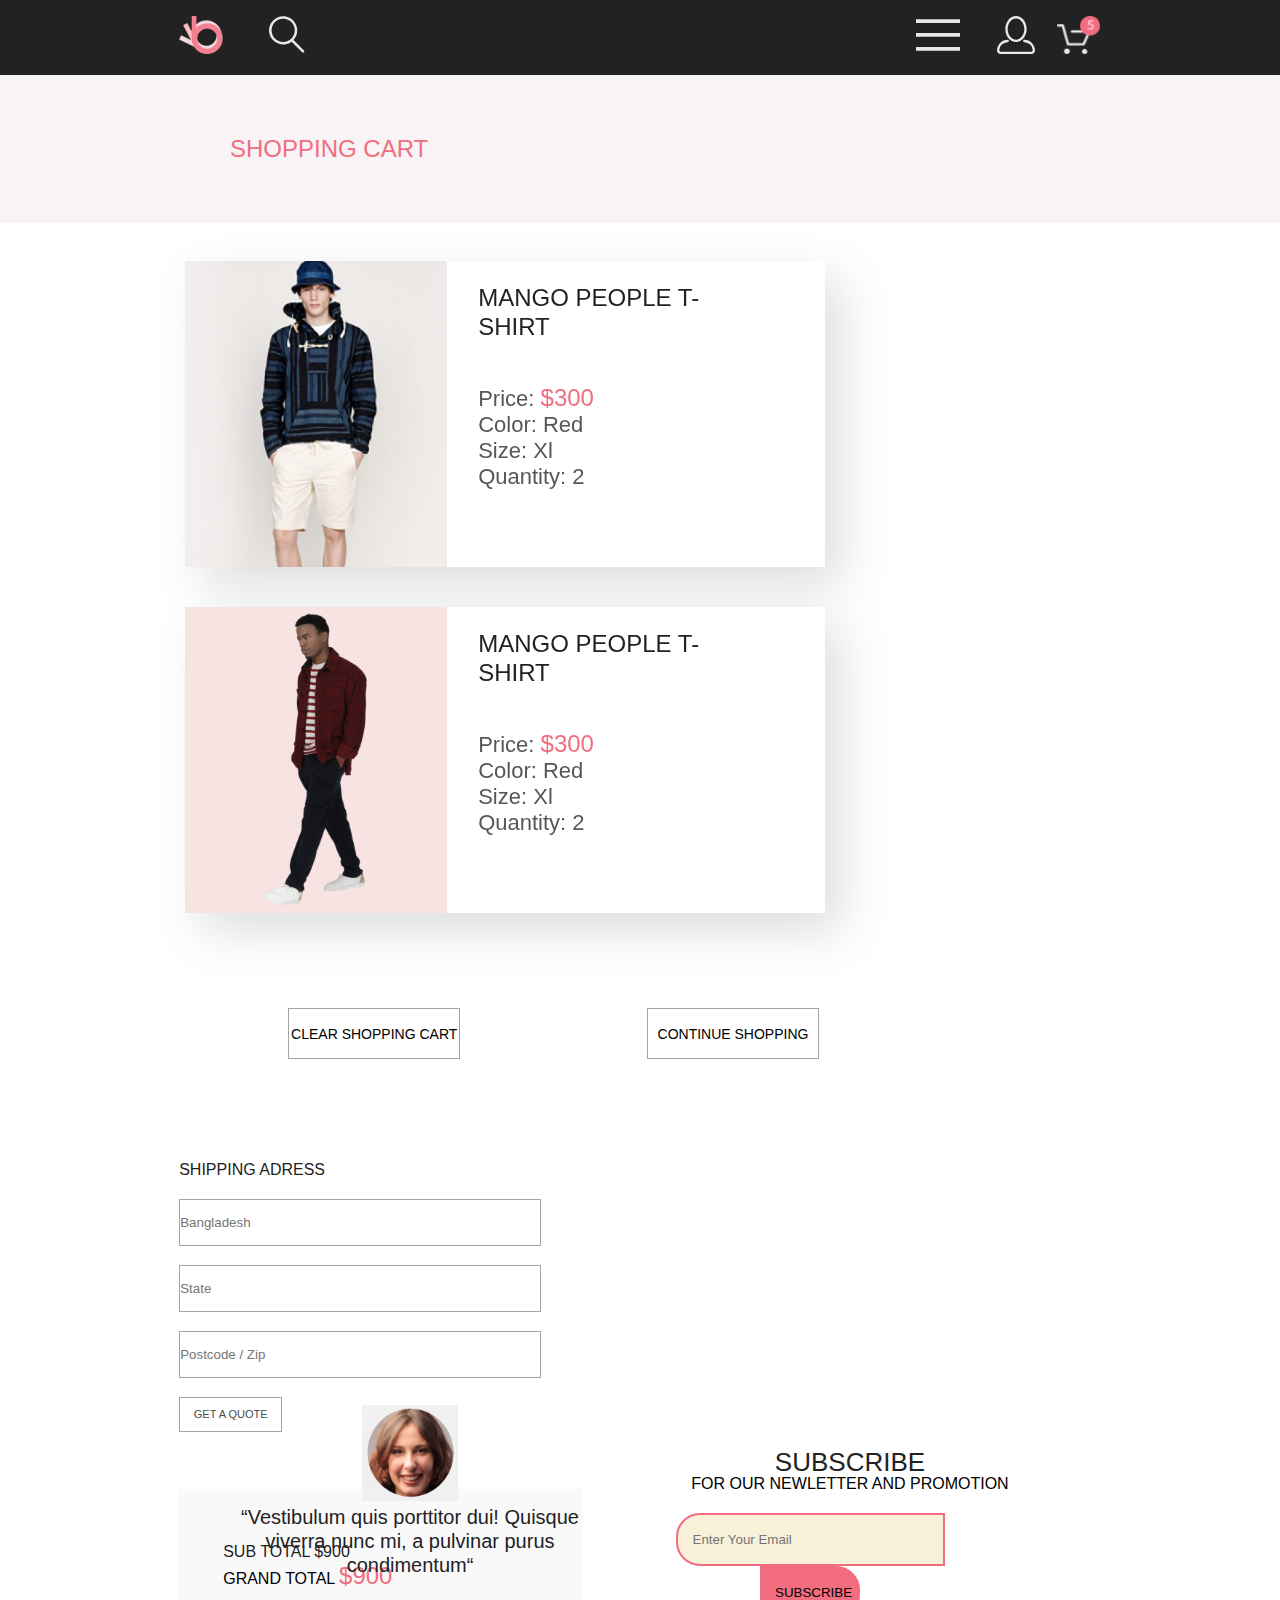
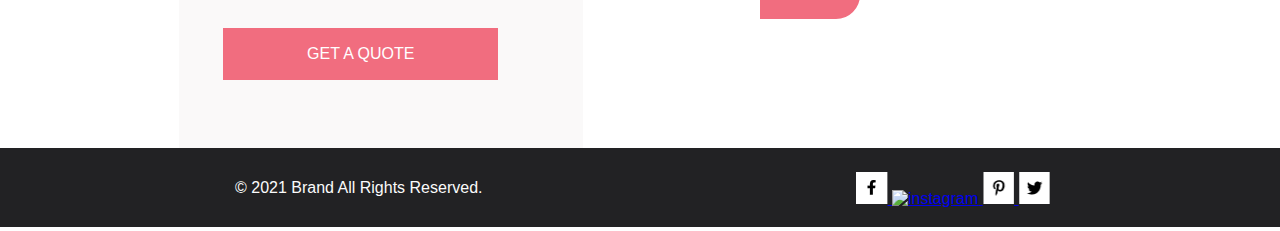
==== cart.html @ 1b0ff0df "Add files via upload" ====
<!DOCTYPE html>
<html lang="en">

<head>
    <meta charset="UTF-8">
    <title>cart</title>
    <link rel="stylesheet" href="style.css">
</head>

<body>
    <div class="menu_top">
        <nav class="container menu_wrap">
            <div class="menu_left">
                <a class="menu_logo" href="index.html">
                    <img src="img/Group 2.svg" width="44" height="38" alt="home">
                </a>

                <div class="menu_item">
                    <img src="img/Forma 1 (2).svg" width="44" height="38" alt="search">
                </div>
            </div>
            <div class="menu_right">

                <input type="checkbox" id="side-checkbox" />
                <div class="side-panel">
                    <label class="side-button-2" for="side-checkbox"></label>
                    <div class="side-title">Menu</div>

                    <dl>
                        <dt><span class="heading_decor">MAN</span></dt>
                        <div class="into_menu">
                            <dd>Accessories</dd>
                            <dd>Bags</dd>
                            <dd>Denim</dd>
                            <dd>T-shirts</dd>
                            <dd><a class="heading_decor" href="catalog.html">NEW ARRIVALS</a></dd>

                        </div>
                        <dt><span class="heading_decor">WOMAN</span></dt>
                        <div class="into_menu">
                            <dd>Accessories</dd>
                            <dd>Jackets & Coats</dd>
                            <dd>Polos</dd>
                            <dd>T-shirts</dd>
                            <dd>Shirts</dd>
                            <dd><a class="heading_decor" href="product.html">NEW ARRIVALS</a></dd>
                        </div>
                        <dt><span class="heading_decor">KIDS</span></dt>
                        <div class="into_menu">
                            <dd>Accessories</dd>
                            <dd>Jackets & Coats</dd>
                            <dd>Polos</dd>
                            <dd>T-shirts</dd>
                            <dd>Shirts</dd>
                            <dd>Bags</dd>
                            <dd>NEW ARRIVALS</dd>
                        </div>
                    </dl>
                </div>

                <div class="side-button-1-wr">
                    <label class="side-button-1" for="side-checkbox">
                        <div class="side-b side-open"><img src="img/Forma 1.svg" width="44" height="38" alt="menu">
                        </div>
                        <div class="side-b side-close"><img src="img/Forma 1.svg" width="44" height="38" alt="menu">
                        </div>
                    </label>
                </div>

                <div class="menu_item">
                    <img src="img/Forma 1 (1).svg" width="44" height="38" alt="profile">
                </div>

                <div class="menu_item">
                    <img src="img/Group 35.png" width="44" height="38" alt="basket">
                    </a>
                </div>
            </div>
    </div>
    </nav>

    <div class="header_catalog">
        <div class="header_catalog_left">
            <p class="catalog_decor">SHOPPING CART</p>
        </div>
    </div>

    <main class="cart_center">
        <section class="catalog_left">
            <figure class="catalog_left_top">
                <img src="img/Rectangle 15 copy (2).png" width="262" height="306" alt="man">
                <figure class="catalog_left_top_text">
                    <p class="mango">MANGO PEOPLE T-SHIRT</p>
                    <article class="mango_text">
                        <p>Price: <span class="catalog_decor">$300</span></p>
                        <p>Color: Red</p>
                        <p>Size: Xl</p>
                        <p>Quantity: 2</p>
                    </article>
                </figure>
            </figure>

            <figure class="catalog_left_bot">
                <img src="img/Image_man.png" width="262" height="306" alt="man">
                <figure class="catalog_left_top_text">
                    <p class="mango">MANGO PEOPLE T-SHIRT</p>
                    <article class="mango_text">
                        <p>Price: <span class="catalog_decor">$300</span></p>
                        <p>Color: Red</p>
                        <p>Size: Xl</p>
                        <p>Quantity: 2</p>
                    </article>
                </figure>
            </figure>

            <footer class="bottoms">
                <div class="buttom_cart">
                    <p class="products_decor_grey">CLEAR SHOPPING CART</p>
                </div>
                <div class="buttom_cart1">
                    <p class="products_decor_grey1">CONTINUE SHOPPING</p>
                </div>
            </footer>
        </section>

        <figure class="catalog_right_bot">
            <fieldset class="add_contacts">
                <legend class="shipping_adress">SHIPPING ADRESS</legend>
                <label><input type="text" class="add" required placeholder="Bangladesh"></label><br>
                <label><input type="text" class="add" placeholder="State" required></label><br>
                <label><input type="text" class="add" placeholder="Postcode / Zip" required></label><br>
                <div class="buttom_cart2">
                    <p class="products_decor_grey2">GET A QUOTE</p>
                </div>
            </fieldset>

            <div class="bottom_right">
                <p class="bottom_right_text">SUB TOTAL $900</p>
                <p class="bottom_right_text2">GRAND TOTAL <span class="catalog_decor">$900</span></p>
                <div class="buttom_cart3">
                    <p class="products_decor_grey3">GET A QUOTE</p>
                </div>
            </div>
        </figure>
    </main>


    <footer>
        <div class="footer_center">
            <div class="footer_center_left">
                <img claas="img_footer" src="img/face.png" alt="sales" width="96" height="96">
                <p class="footer_center_left_text">“Vestibulum quis porttitor dui! Quisque viverra nunc mi, a
                    pulvinar
                    purus condimentum“</p>
            </div>
            <div class="footer_center_right">
                <p><span class="subscribe">SUBSCRIBE</span><br> FOR OUR NEWLETTER AND PROMOTION</p>

                <div class="d7">
                    <form>
                        <input type="text" placeholder="Enter Your Email">
                        <button type="submit">SUBSCRIBE</button>
                    </form>
                </div>

            </div>

        </div>

        <div class="footer_buttom">
            <div class="footer_buttom_text">
                <p class="footer_decor">© 2021 Brand All Rights Reserved.</p>
            </div>

            <div class="footer_icon">
                <a class="logo_icon" href="index.html">
                    <img src="img/5.png" width="31.45" height="32" alt="facebook">
                </a>
                <a class="logo_icon" href="index.html">
                    <img src="img/inst.png" width="31.45" height="32" alt="instagram">
                </a>
                <a class="logo_icon" href="index.html">
                    <img src="img/6.png" width="31.45" height="32" alt="paintrest">
                </a>
                <a class="logo_icon" href="index.html">
                    <img src="img/2.png" width="31.45" height="32" alt="tweeter">
                </a>
            </div>
        </div>
    </footer>
</body>

</html>
---- style.css ----
* {
    margin: 0;
	padding: 0;
	font-family: 'Arial';
    font-style: normal;
    font-weight: normal;
}

@media(max-width:500px){
	.body{
		flex-direction: column;
	}
}

.menu_top {
    background: #222222;	
    height: 75px;  
}

.container {
	max-width: 1600px;
	width: 100%;
	margin: 0 auto;
	
}

.menu_wrap {
	display: flex;
	justify-content: space-between;
}

.menu_left {
    width: 111px;
    height: 37px;
    display: flex;
    align-items: center;
    justify-content: space-between;  
	padding-top: 18px;
	padding-bottom: 19px;
	padding-left: 14%;
    float: left;
    }

.menu_right {
    width: 200px;
    height: 37px;
    display: flex;
    align-items: center;
    justify-content: space-between;   
	padding-top: 18px;
    padding-bottom: 20px;
    padding-right: 14%;	
    float: right;
}

.into_menu {
	padding: 25px;
	line-height: 2;
}

#side-checkbox {
    display: none;
}
.side-panel {
    position: fixed;
    z-index: 999999;
    top: 0;
    right: -360px;
    background: #FFFFFF;
    transition: all 0.5s;   
    width: 200px;
    height: 100vh;
    box-shadow: 10px 0 20px rgba(0,0,0,0.4);
    color: #6F6E6E;
    padding: 40px 20px;
}
.side-title {
    font-size: 20px;
    padding-bottom: 10px;
    margin-bottom: 20px;
	color: black;
    
}

.side-button-1-wr {
    text-align: center; 
}
.side-button-1 .side-b {
    margin: 10px;
    text-decoration: none;
    position: relative;
    font-size: 20px;
    line-height: 20px;
    padding: 12px 5px;
    color: #6F6E6E;
    font-weight: bold;
    text-transform: uppercase; 
    font-family: Arial, Helvetica, sans-serif;    
    cursor: pointer; 
    
}
.side-button-1 .side-b:hover,
.side-button-1 .side-b:active,
.side-button-1 .side-b:focus {
    color: #6F6E6E;
}
.side-button-1 .side-b:after,
.side-button-1 .side-b:before {
    position: absolute;
    height: 4px;
    right: 50%;
    bottom: -6px;
    content: "";
    transition: all 280ms ease-in-out;
    width: 0;
}
.side-button-1 .side-open:after,

.side-button-1 .side-close:after,

.side-button-1 .side-b:before {
    top: -6px;
}
.side-button-1 .side-b:hover:after,
.side-button-1 .side-b:hover:before {
    width: 100%;
    right: 0;
}

.side-button-1 .side-close {
    display: none;
}
#side-checkbox:checked + .side-panel + .side-button-1-wr .side-button-1 .side-open {
    display: none;
}
#side-checkbox:checked + .side-panel + .side-button-1-wr .side-button-1 .side-close {
    display: block;
}
#side-checkbox:checked + .side-panel {
    right: 0;
}

.menu_logo {
	margin: 0 41px 0 0;
}

.heading {
	background-color: #F1E4E6;
	height: 764px;
	
}

.heading_wrap {  
	display: flex;
    justify-content: flex-end;
	height: 100%;	
	align-items: center;
	background-image: url("img/heading.svg");
	background-position: -60px 35px;	
	background-repeat: no-repeat;		
	
}

.heading_text {
	width: 40%;
	border-left: 12px solid #F16D7F;	
}

.heading_text h1 {
	max-width: 405px;
	padding: 0 0 0 16px;
}

.heading_decor1 {
	font-size: 48px;
	font-weight: bold;
}

.heading_decor {
	color: #F16D7F;
}

.sale {
	max-width: auto;
	min-width: 800px;	
	display: flex;
	justify-content: space-between;
	margin: 3% 14% 3% 14%;
	position: sticky;
	list-style-type:none;
}

.for_sales {
	width: 360px;
	height: 260px;
	position: relative;	
}

.for_sales_kids {
	width: 360px;
	height: 260px;
}

.for_sales_text {
	padding-top: 105px;
	position: relative;
	text-align: center;	
    font-size: 16px;
    line-height: 19px;
    color: #FFFFFF;
}

.img_for_sales {
	position: absolute;
}

.sales_decor {
	color: #F16D7F;
	font-size: 24px;
}

.accesories {
	max-width: auto;
	min-width: 420px;
	height: 180px;	
	margin: 2% 14% 3% 14%;
	background-image: url("img/Group\ 39.jpg");
	background-size: cover;
	background-repeat: no-repeat;
	align-items: center;

}

.img_accesories {
	position: absolute;
}

.for_accesories_text {
	padding-top: 65px;
	position: relative;
	text-align: center;	
    font-size: 16px;
    line-height: 19px;
    color: #FFFFFF;
	
}

.name_catalog {
	text-align: center;
	margin: 96px 0 72px;
}

.name {
font-family: 'Lato';
font-style: normal;
font-weight: normal;
font-size: 30px;
line-height: 36px;
color: #222222;
padding-bottom: 6px;
}

.decor_name {
font-family: 'Lato';
font-style: normal;
font-weight: normal;
font-size: 14px;
line-height: 17px;
color: #9F9F9F;
}

.catalog {
    max-width: auto;
	min-width: 420px;
	height: auto;	
	margin: 2% 14% 3% 14%;
	display: flex;
	justify-content: space-between;
}

.catalog_block1 {
	width: 360px;
	height: 581px;

}

.decor_name_catalog {
	font-family: 'Lato';
font-style: normal;
font-weight: normal;
font-size: 14px;
line-height: 17px;
color: #9F9F9F;
padding: 13px 0 18px 0;
}

.text_catalog {
	padding: 13px 28px 18px 17px;
}

.all_products{
	border: 1px solid #FF6A6A;
	height: 47px;
	width: 211px;
	margin: 3% 43% 6% 43%;
	text-align: center;
}

.products_decor {
	color: #FF6A6A;	
    font-size: 16px;
    line-height: 19px;
    padding-top: 15px;
	text-align: center;
}



.footer_black {
	width: auto;
	height: 341px;
	background-color: #222224;
	display: flex;
	justify-content: space-between;
	
}

.footer_black_block {
	width: 360px;
	height: 134px;
	padding: 103px 0 104px 230px;
	text-align: center;
}

.footer_black_block2 {
	width: 360px;
	height: 134px;
	padding: 97px 0 104px 0;
	text-align: center;
}

.footer_black_block3 {
	width: 360px;
	height: 134px;
	padding: 103px 230px 104px 0;
	text-align: center;
}

.black_block_name {
	font-size: 19.96px;
    line-height: 24px;
    color: #FBFBFB;
	padding: 28px 0 16px 0;
}

.black_block_text {
	font-weight: 300;
	font-size: 13.972px;
	line-height: 17px;
	text-align: center;
	color: #FBFBFB;
}

.footer_center{
	width: auto;
	height: 448px;
	background-image: url("img/background_footer.jpg");
	background-repeat: no-repeat;
	background-size: cover;	
	background-color: rgba(255,255,255, 0.5);
	color: black;
	display: flex;	
	justify-content: space-between;	
}

.footer_center_left {
	width: 360px;
	height: 230px;
	text-align: center;
	padding: 105px 30px 126px 230px;
}

.img_footer {
	padding-bottom: 97px 30px 126px 230px;
	
}

.footer_center_left_text {
	width: 360px;
	font-size: 20px;
    line-height: 24px;
    text-align: center;
    color: #222224;
	
}	

.footer_center_right {
	width: 557px;
	height: 142px;
	padding: 150px 230px 156px 30px;
	text-align: center;

}

.d7 {
	padding-top: 20px;
	padding-right: 50px;
}
.d7:after {
	content:""; 
	clear:both; 
	display:table
}
.d7 form {
  width: auto;
  float: right;
  margin-right: 30px;
  
}
.d7 input {
  width: 250px;
  height: 49px;  
  padding-left: 15px;
  border-bottom-left-radius: 24px;
  border-top-left-radius: 24px;
  border: 2px solid #F16D7F;
  background: #F9F0DA;  
  position: relative;
  transition: .3s linear;
}
.d7 input:focus {
  width: 300px;
}
.d7 button {
  width: 100px;
  height: 53px;
  padding-right: 15px;
  background: #F16D7F;
  border: 2px solid #F16D7F;
  border-bottom-right-radius: 24px;
  border-top-right-radius: 24px;
  position: relative;
  
}
.d7 button:before{
  content: "\f002";
  color: #F16D7F;
}


.subscribe {
	font-size: 26px;
    line-height: 24px;
    text-align: center;
    color: #222224;
	
}

.footer_buttom {
	width: auto;
	height: 79px;
	background-color: #222224;
	
}

.footer_buttom_text {	
	padding: 30px 0 30px 235px;
	float: left;
}

.footer_decor {
	font-size: 16px;
    line-height: 19px;
    color: #FBFBFB;
}

.footer_icon {
	float: right;
	padding: 24px 230px 23px 0;
}



.header_catalog {
	width: auto;
	height: 148px;
	background-color: #F8F3F4;
	
}
.header_catalog_left {
	padding: 59px 0 60px 230px;
	float: left;
}
.catalog_decor {
    font-size: 24px;
    line-height: 29px;
    color: #F16D7F;	
}
.header_catalog_right {
	padding: 65px 230px 66px 0;
	float: right;
}
.header_decor{
	font-weight: 300;
    font-size: 14px;
    line-height: 17px;
    color: #636363
}


.header_catalog {
	width: 100%;
	height: 148px;
	background-color: #F8F3F4;
	
}
.header_catalog_left {
	padding: 59px 0 60px 230px;
	float: left;
}
.catalog_decor {
    font-size: 24px;
    line-height: 29px;
    color: #F16D7F;	
}
.header_catalog_right {
	padding: 65px 230px 66px 0;
	float: right;
}
.header_decor{
	font-weight: 300;
    font-size: 14px;
    line-height: 17px;
    color: #636363
}

.singl_product {
	max-width: auto;
	min-width: 420px;
	height: 777px;	
	display: flex;
	justify-content: space-between;	
	background-color: #F7F7F7;
}
.arrow_left {
	width: 47px;
	height: 47px;
	float: left;
	padding: 377px 200px 377px 0;
	margin-left: 0;
}
.arrow_right {
	width: 47px;
	height: 47px;
	float: right;
	padding: 377px 0 377px 200px;
}
.product_photo {
	padding: 11px 415px 42px 415px;
}

.text_product {
	border: 1px solid #EAEAEA;
	background-color: #FFFFFF;
	width: 71%;
	height: 601px;
	margin: -2% 14% 0 14%;
	text-align: center;
	padding: 65px;
	color: #4D4D4D;
}
.collection {
	font-weight: 300;
    font-size: 14px;
    line-height: 17px; 
    color: #F16D7F;
	
}
.border1 {
	border: 1px solid #EF5B70;
	background-color: #EF5B70;	
	margin: 1% 47% 1.5% 47%;	
}
.center_text {
font-weight: 300;
font-size: 14px;
line-height: 17px;
text-align: center;
color: #5E5E5E;	
margin: 2% 25% 2% 25%;
}
.border2 {
	border: 1px solid #EAEAEA;
	margin: 8% 22% 8% 22%;
}
.choose {
	height: 20px;
	width: 375px;
	display: flex;
	justify-content: space-between;
	margin: 6% 35% 6% 35%;
    padding-top: 45px;
}
.choose_property {
	display: flex;
	justify-content: space-around;
	font-size: 14px;
    line-height: 17px;
    color: #6F6E6E;
}
.img_arrow {
	padding-top: 5px;
	padding-left: 5px;
}
.cash {
	font-weight: 300;
    font-size: 24px;
    line-height: 29px;
    color: #EF5B70;
}
.all_products1 {
	border: 1px solid #FF6A6A;
	height: 47px;
	width: 211px;
	margin: 3% 43% 6% 43%;
	text-align: center;
	
}
.img_basket {
	padding: 14px 23px 8px 23px;
	float: left;
}
.products_decor1 {
	color: #FF6A6A;	
    font-size: 16px;
    line-height: 19px;
    padding: 14px 56px 13px 23px;
	text-align: center;
}

.cart_center {
	
	margin: 3% 14% 3% 14%;
	height: 1000px;
	width: auto;
}
.catalog_left {
 display: flex;
 flex-direction: column;
 float: left;

}
.catalog_left_top {
 display: flex;
 justify-content: space-around;
 width: 652px;
 height: 306px;
 margin: 0 128px 40px 0;
 float: left;
 filter: drop-shadow(17px 19px 24px rgba(0, 0, 0, 0.13));
}
.catalog_left_top_text {
	background: #FFFFFF;
	margin-left: -12px;
}
.mango {
 margin: 22px 97px 42px 31px;
 width: 250px;
 font-size: 24px;
 line-height: 29px;
 color: #222222;
}
.mango_text {
	margin: 42px 97px 62px 31px;
	font-size: 22px;
	line-height: 26px;	
	color: #575757;
}
.catalog_left_bot {
	display: flex;
	justify-content: space-around;
	width: 652px;
	height: 306px;
	margin: 0 128px 40px 0;
	float: left;
	filter: drop-shadow(17px 19px 24px rgba(0, 0, 0, 0.13));
}
.bottoms {
	display: flex;
	justify-content: space-around;	
}
.buttom_cart{
	border: 1px solid #A4A4A4;
	height: 49px;
	width: 234px;
	margin: 7% 12% 13% 14%;
	text-align: center;	
	float: left;
}
.buttom_cart1{
	border: 1px solid #A4A4A4;
	height: 49px;
	width: 234px;
	margin: 7% 18% 13% 12%;
	text-align: center;	
	float: right;
}
.products_decor_grey {
	padding-top: 17px;
	font-weight: 300;
    font-size: 14px;
    line-height: 17px;
    color: #000000;
	text-align: center;
}
.products_decor_grey1 {
	padding-top: 17px;
	font-weight: 300;
    font-size: 14px;
    line-height: 17px;
    color: #000000;
	text-align: center;
}
.add_contacts {
	width: 360px;
	height: 272px;
	display: flex;
	flex-direction: column;
	border: none;
	margin-top: 20px;
	font-weight: 300;
    font-size: 16px;
    line-height: 19px;
    color: #222222;

}
.add {
	width: 360px;
	height: 45px;
	border: 1px solid #A4A4A4;
	
}
.shipping_adress {
	margin-bottom: 20px;
}
.products_decor_grey2 {	
	padding-top: 9.5px;	
    font-size: 11px;
    line-height: 13px;
    color: #4A4A4A;    
	text-align: center;
}
.buttom_cart2 {	
	width: 101px;
	height: 35px;
	float: left;	
	border: 0.5px solid #A4A4A4;
	text-align: center;
}
.bottom_right {
	display: flex;
	width: 360px;
	height: 214px;
	flex-direction: column;
	margin-top: 57px;
	background: #F5F3F3;
	align-self: flex-end;
	padding-top: 53px;
	padding-left: 44px;
	
}
.products_decor_grey3 {	
	padding-top: 15px;	
    font-weight: 300;
    font-size: 16px;
    line-height: 19px;
    color: #FFFFFF;    
	padding-top: 15px;
}
.buttom_cart3 {	
	width: 273px;
	height: 50px;
	background: #F16D7F;		
	border: 0.5px solid #F16D7F;
	text-align: center;
	margin-top: 38px;
} 
.bottom_right_text {
	font-size: 11px;
    line-height: 13px;
    color: #4A4A4A;
	float: right;
	
}
.bottom_right_text {
	font-size: 16px;
    line-height: 19px;
    color: #222222;
	float: right;
}
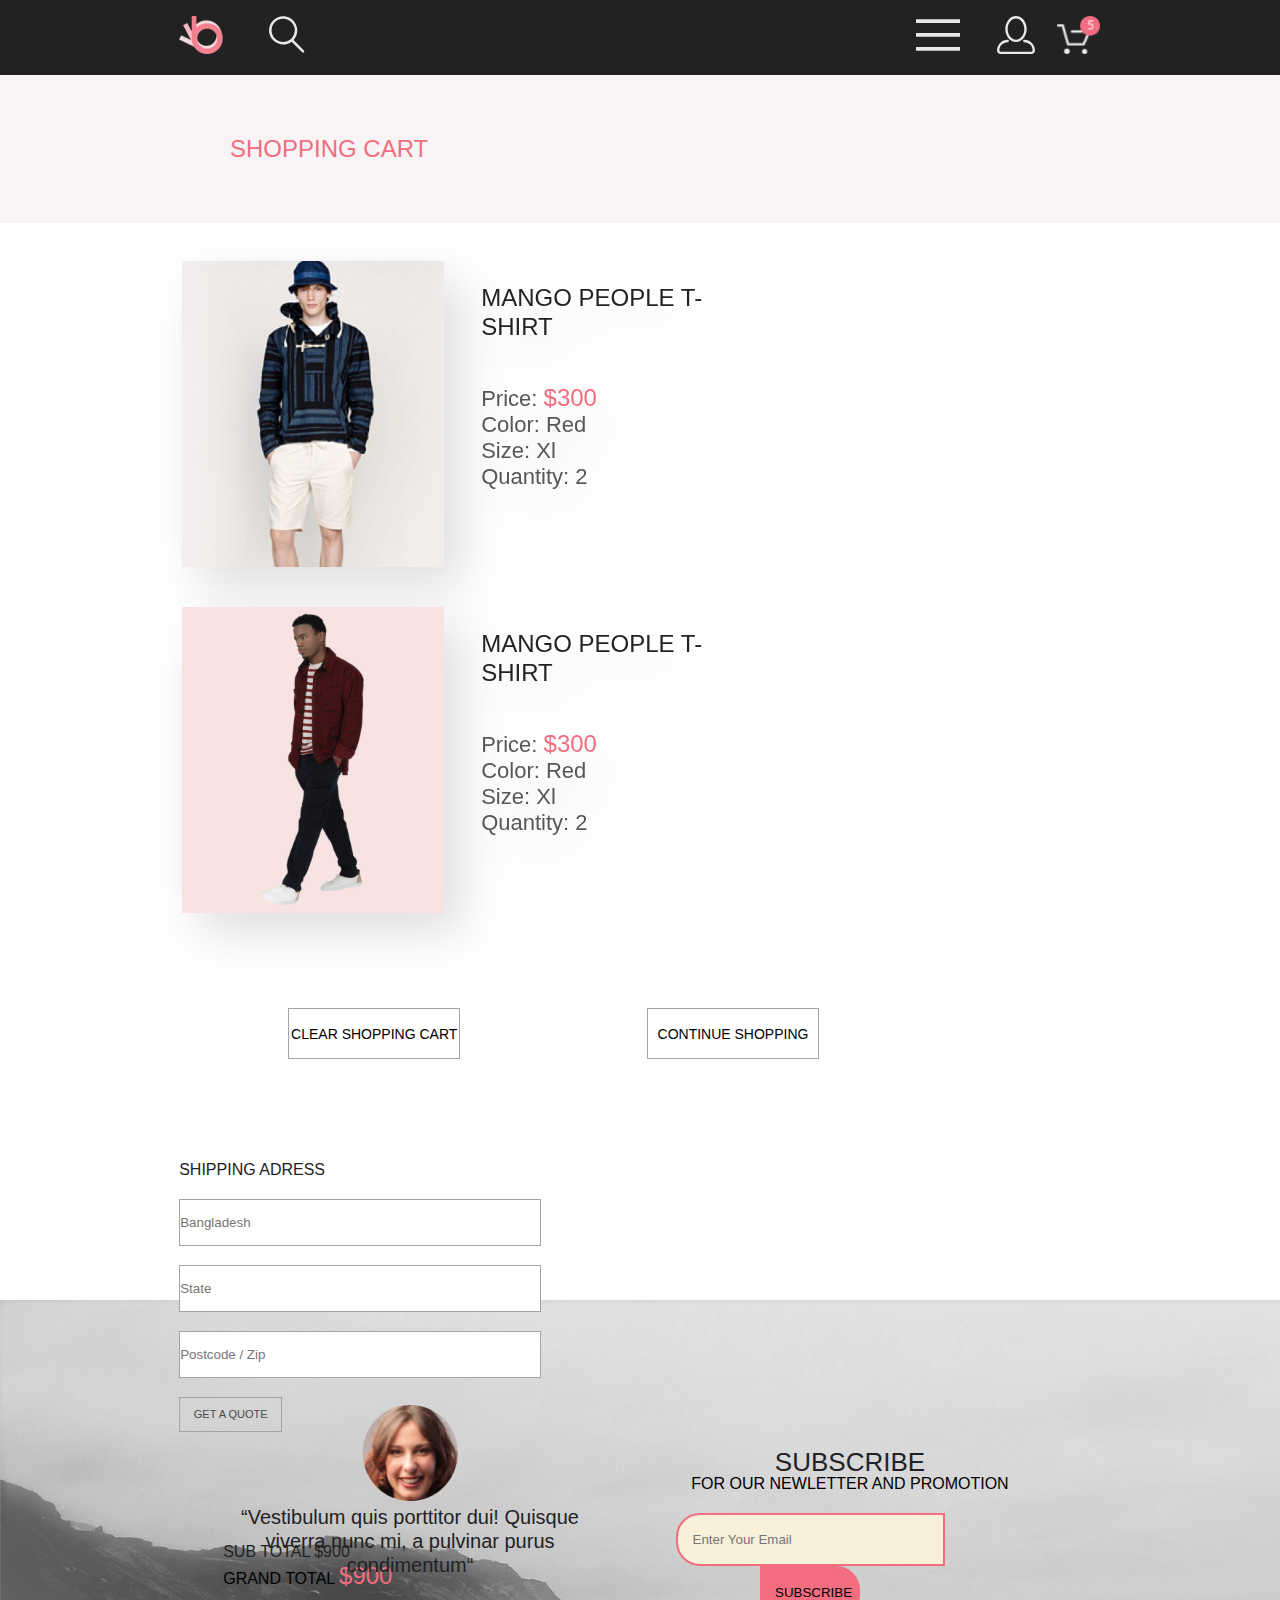
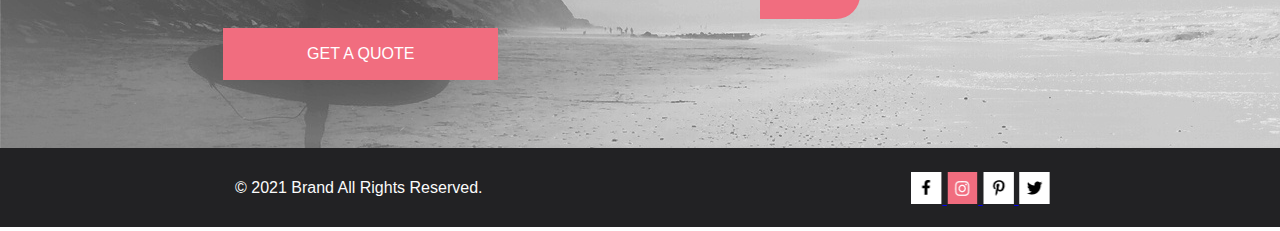
==== commit 8be86c62: "Add files via upload" ====
--- a/cart.html
+++ b/cart.html
@@ -5,6 +5,8 @@
     <meta charset="UTF-8">
     <title>cart</title>
     <link rel="stylesheet" href="style.css">
+    <link rel="stylesheet/less" href="styles.less">
+    <script src="less.js"></script>
 </head>
 
 <body>
@@ -68,7 +70,7 @@
                 </div>
 
                 <div class="menu_item">
-                    <img src="img/Forma 1 (1).svg" width="44" height="38" alt="profile">
+                    <a href="registration.html"><img src="img/Forma 1 (1).svg" width="44" height="38" alt="profile"></a>
                 </div>
 
                 <div class="menu_item">
@@ -101,6 +103,7 @@
             </figure>
 
             <figure class="catalog_left_bot">
+
                 <img src="img/Image_man.png" width="262" height="306" alt="man">
                 <figure class="catalog_left_top_text">
                     <p class="mango">MANGO PEOPLE T-SHIRT</p>
@@ -111,6 +114,7 @@
                         <p>Quantity: 2</p>
                     </article>
                 </figure>
+
             </figure>
 
             <footer class="bottoms">
--- a/style.css
+++ b/style.css
@@ -1,3 +1,4 @@
+
 * {
     margin: 0;
 	padding: 0;
@@ -6,11 +7,7 @@
     font-weight: normal;
 }
 
-@media(max-width:500px){
-	.body{
-		flex-direction: column;
-	}
-}
+@media screen and (max-width: 1280px) { div.contentblock {width: 1200px;} } @media screen and (max-width: 1140px) { div.contentblock {width: 1024px;} } @media screen and (max-width: 992px) { div.contentblock {width: 970px;} } 
 
 .menu_top {
     background: #222222;	
@@ -187,7 +184,7 @@
 	justify-content: space-between;
 	margin: 3% 14% 3% 14%;
 	position: sticky;
-	list-style-type:none;
+	list-style-type: none;
 }
 
 .for_sales {
@@ -225,7 +222,7 @@
 	height: 180px;	
 	margin: 2% 14% 3% 14%;
 	background-image: url("img/Group\ 39.jpg");
-	background-size: cover;
+	background-size: contain;
 	background-repeat: no-repeat;
 	align-items: center;
 
@@ -313,9 +310,6 @@
     padding-top: 15px;
 	text-align: center;
 }
-
-
-
 .footer_black {
 	width: auto;
 	height: 341px;
@@ -478,9 +472,6 @@
 	float: right;
 	padding: 24px 230px 23px 0;
 }
-
-
-
 .header_catalog {
 	width: auto;
 	height: 148px;
@@ -496,6 +487,7 @@
     line-height: 29px;
     color: #F16D7F;	
 }
+
 .header_catalog_right {
 	padding: 65px 230px 66px 0;
 	float: right;
@@ -506,8 +498,6 @@
     line-height: 17px;
     color: #636363
 }
-
-
 .header_catalog {
 	width: 100%;
 	height: 148px;
@@ -517,11 +507,6 @@
 .header_catalog_left {
 	padding: 59px 0 60px 230px;
 	float: left;
-}
-.catalog_decor {
-    font-size: 24px;
-    line-height: 29px;
-    color: #F16D7F;	
 }
 .header_catalog_right {
 	padding: 65px 230px 66px 0;
@@ -657,12 +642,16 @@
  height: 306px;
  margin: 0 128px 40px 0;
  float: left;
- filter: drop-shadow(17px 19px 24px rgba(0, 0, 0, 0.13));
-}
-.catalog_left_top_text {
-	background: #FFFFFF;
-	margin-left: -12px;
-}
+ filter: drop-shadow(17px 19px 24px rgba(0, 0, 0, 0.13)); 
+ cursor: pointer;
+ transition: 2s linear;
+}
+.catalog_left_top:hover {
+	-webkit-transform: scale(1.3);
+	transform: scale(1.3);	
+}
+
+
 .mango {
  margin: 22px 97px 42px 31px;
  width: 250px;
@@ -684,6 +673,15 @@
 	margin: 0 128px 40px 0;
 	float: left;
 	filter: drop-shadow(17px 19px 24px rgba(0, 0, 0, 0.13));
+	cursor: pointer;
+ transition: 2s linear;	
+}
+.catalog_left_bot:hover {
+	-o-transform: scaleX(-1);
+	-ms-transform: scaleX(-1);
+	-moz-transform: scaleX(-1);
+	-webkit-transform: scaleX(-1);
+	transform: scaleX(-1);
 }
 .bottoms {
 	display: flex;
@@ -798,3 +796,51 @@
     color: #222222;
 	float: right;
 }
+
+
+.registration_center {
+ height: 100%;
+ width: auto;
+ margin: 3% 14% 3% 14%;
+ display: flex;
+ justify-content: space-around;
+}
+.registration_field {
+	display: flex;
+	flex-direction: column;
+	border: none;
+	height: auto;
+	width: 22%;
+	margin-right: 8%;
+}
+.male {
+	text-align: start;
+}
+.radio_2 {
+	margin-left: 20px;
+	margin-bottom: 20px;
+}
+.p {
+	font-weight: 300;
+    font-size: 13px;
+    line-height: 16px;
+    color: #B1B1B1;
+}
+.li {
+	list-style-image: url(img/li.png);
+	padding-left: 25px;
+}
+
+.loyalty {
+	width: 40%;
+	height: 334px;
+	float: right;
+	margin-bottom: 2%;
+	font-weight: 300;
+    font-size: 24px;
+    line-height: 29px;	
+    color: #000000;	
+}
+.p_center {
+	margin: 20px 0 20px 0;
+}